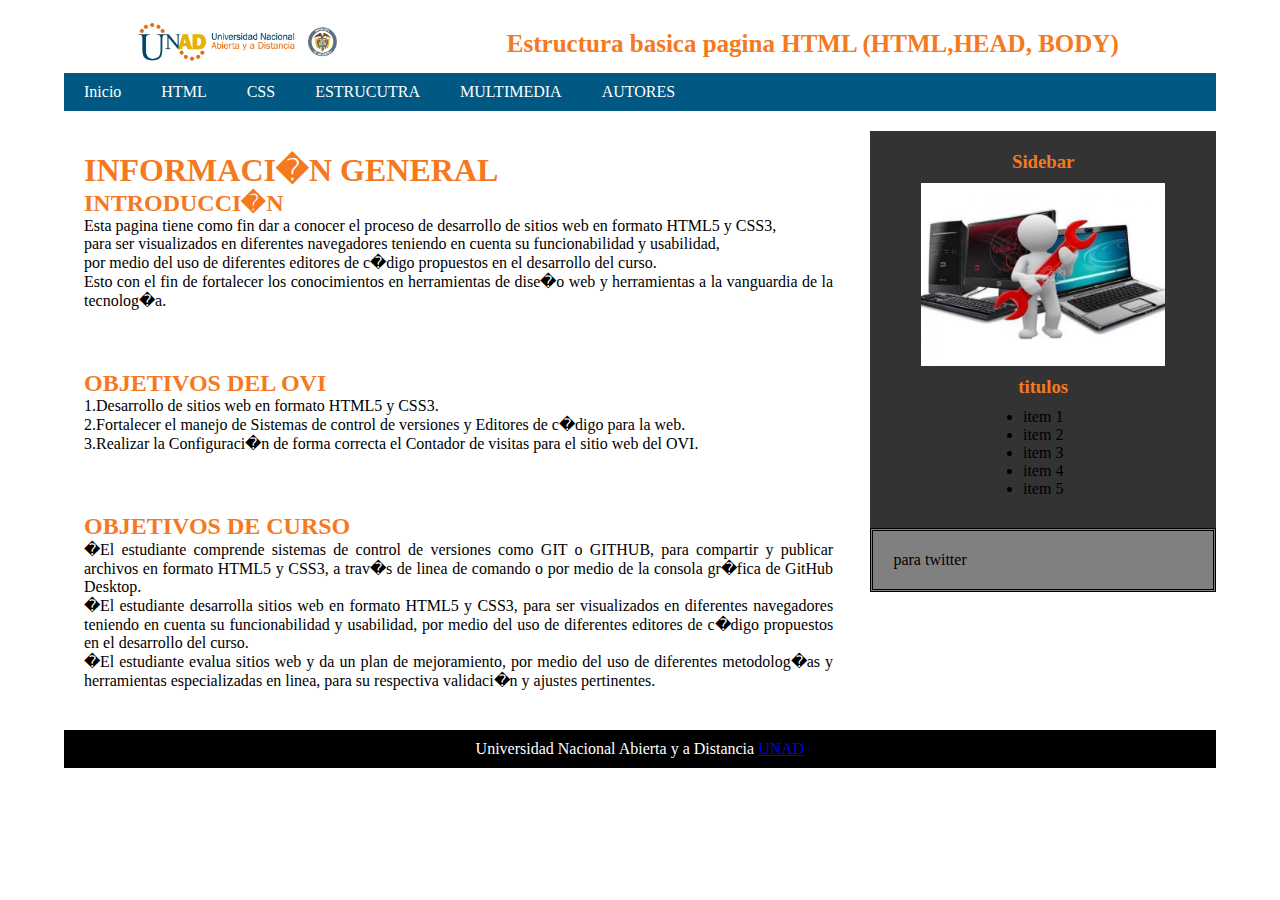
==== index.html @ e8ad1f94 "Update index.html" ====
<!DOCTYPE html>
<html lang="en">
<head>
	
	<meta charset="utf-8"/>
	<meta name="viewport" content="width=device-width, user-scalable=yes, initial-scale=1.0, maximum-scale=3.0, minimum-scale=1.0"> <!-- Adapatacion Responsive para todo tipo de pantalla !-->  
	<title>Estructura basica</title>
	<link rel="stylesheet" type="text/css" href="estilo.css">
</head>
<!-- contador -->
<div id="sfcn2kk2fy6qbzwxy6zh23cx4nw9al68xr6"></div>
<script type="text/javascript" src="https://counter6.wheredoyoucomefrom.ovh/private/counter.js?c=n2kk2fy6qbzwxy6zh23cx4nw9al68xr6&down=async" async></script>
<noscript><a href="https://www.contadorvisitasgratis.com" title="contador de visitas para blog"><img src="https://counter6.wheredoyoucomefrom.ovh/private/contadorvisitasgratis.php?c=n2kk2fy6qbzwxy6zh23cx4nw9al68xr6" border="0" title="contador de visitas para blog" alt="contador de visitas para blog"></a></noscript>
<body>
	
	<header> <!--Encabezado-->
	    <div class="head">
		    <div class="nombre n_l">
			    <img class="imglogo" src="IMG/logo_unad.png" alt="Nombre del logo"><!--logotipo de la pagina-->
		    </div>
		    <div class="nombre n_t">
		        <h1 class="title">Estructura basica pagina HTML (HTML,HEAD, BODY)</h1>
		    </div>
		</div>
		<nav><!--Crear menu-->
			<div class="container">
            <span class="icon-menu" id="btnmenu"></span>
                <ul class="menu" id="menu">
                    <li class="menu__item"><a href="index.html" class="menu__link menu__link">Inicio</a></li>
                    <li class="menu__item"><a href="html.html" class="menu__link">HTML</a></li>
                    <li class="menu__item"><a href="css.html" class="menu__link">CSS</a></li>
                    <li class="menu__item"><a href="estructura.html" class="menu__link">ESTRUCUTRA</a></li>
                    <li class="menu__item"><a href="multimedia.html" class="menu__link">MULTIMEDIA</a></li>
                    <li class="menu__item"><a href="autores.html" class="menu__link">AUTORES</a></li>

            
                </ul>
            </div>			
		</nav>
	</header>

	<section class="main"><!--Contenedor-->
		<section class="articles">
			<article>
				<h1>INFORMACI�N GENERAL </h1>
				<h2>INTRODUCCI�N</h2>
				Esta pagina tiene como fin dar a conocer el proceso de desarrollo de sitios web en formato HTML5 y CSS3,<BR>
				para ser visualizados en diferentes navegadores teniendo en cuenta su funcionabilidad y usabilidad, <BR>
				por medio del uso de diferentes editores de c�digo propuestos en el desarrollo del curso. <BR>
				Esto con el fin de fortalecer los conocimientos en herramientas de dise�o web y herramientas a la vanguardia de la tecnolog�a.<BR>
			</article>

			<article>
				<h2>OBJETIVOS DEL OVI</h2>
				1.Desarrollo de sitios web en formato HTML5 y CSS3.<BR>
				2.Fortalecer el manejo de Sistemas de control de versiones y Editores de c�digo para la web.<BR>
				3.Realizar la Configuraci�n de forma correcta el Contador de visitas para el sitio web del OVI.<BR>
			</article>
			<article>
				<h2>OBJETIVOS DE CURSO</h2>
�El estudiante comprende sistemas de control de versiones como GIT o GITHUB, para compartir y publicar archivos en formato HTML5 y CSS3, a trav�s de linea de comando o por medio de la consola gr�fica de GitHub Desktop.<br>
�El estudiante desarrolla sitios web en formato HTML5 y CSS3,  para ser visualizados en diferentes navegadores teniendo en cuenta su funcionabilidad y usabilidad, por medio del uso de diferentes editores de c�digo propuestos en el desarrollo del curso. <br>
�El estudiante evalua sitios web y da un plan de mejoramiento, por medio del uso de diferentes metodolog�as y herramientas especializadas en linea, para su respectiva validaci�n y ajustes pertinentes.<br>		
			</article>
		</section>
		<aside class="asid"><!--Contenido secundario (Barra lateral)-->
			<h3>Sidebar</h3>
			<div>
			    <img class="imgsid" src="IMG/compu.jpg" alt="nombre de la imagen">
			</div>
			<div>
                <div>
                    <h3>titulos</h3>
                </div>
                <div class="list">
                    <ul class="item">
                        <li>item 1</li>
                        <li>item 2</li>
                        <li>item 3</li>
                        <li>item 4</li>
                        <li>item 5</li>
                    </ul>
                </div>
			</div>
		</aside>
		<aside class="tw">
		    <div>
		        para twitter
		    </div>
		</aside>
	</section>
	
	<footer><!--Pie de pagina-->
		<p><li>Universidad Nacional Abierta y a Distancia <a href="https://www.unad.edu.co/"target=�_blank�>UNAD</a></li></p>
	</footer>
</body>
</html>
---- estilo.css ----
*{
	margin: 0;
	padding: 0;  /* Borra todas las mergenes por defecto del navegador y deja el diseño desde 0*/
    -webkit-box-sizing: border-box;
    -moz-box-sizing: border-box;
    box-sizing: border-box;
}

body{
    margin: 0;
}

h1, h2, h3, h4 {
    color: #f47920;
}

h3 {
    text-align: center;
}

.head {
    display: flex;
    margin-bottom: 5px;
    flex-wrap: wrap; /*para que los elementos que no entren se vayan hacia abajo*/
    justify-content: space-between; /*alinear en el eje horizontal*/
    align-items: center;
}

.nombre {
    display: block;
    width: 50%;
    text-align: center;
    margin: auto;
}

.imglogo {
    width: 10em;
}

.title {
    font-size: 25px;
    text-align: center;
}



/*MENU: ;*/

header, .main, footer{ /* centro un poco el contenido de la pagina de acuerdo al % que quiero que ocupe la pagina*/
	width: 100%;
	max-width: 1300px;
	margin: 20px  auto;
}

header nav{
	background: #005883;
    overflow: hidden; 
}

header nav ul li{
	float: left; 
}

header nav ul{
	list-style: none; 
}

header nav ul a{
	padding: 10px 20px;
	display: block; 
	color: #fff;
	text-decoration: none; 
}

header nav ul a:hover{
	background:#75acec;
}

articles, aside {
    box-sizing: border-box;
}

.menu__link--select {
    background: #f0b429;
}


/*ARTICULOS*/

.main .articles{
	width: 100%;
	margin-right: 1.5%;/*creo una margen entre el sidebar y los articulos*/
	float: left; /*alineo los articulos a la izquierda*/
    text-align: justify;
}

.main .articles article{
	padding: 20px; /*creo una margen interna en los articulos*/
	background: #fff;
	margin-bottom: 20px;/*creo un espacio entre los articulos*/
}

/*SIDEBAR (COLUMNA PARALELA A LOS ARTICLOS)*/


.asid, .tw {
    width: 100%;
    padding: 20px;
    box-sizing: border-box;	 /*le cuadro el espacio que se sale del contenedor*/
}
.asid {
	background: #333333;
	float: left; /*Para que el sidebar se ubique en paralelo con los articulos*/
}

.list {
    margin: 10px 0;
    text-align: center;   
}

.item {
    text-align: left;
    display: inline-block;
}

.tw {
	background: #808080;
	float: right;
    border-style: double;
    margin-bottom: 10px;
}

.imgsid {
    display: block;
    width: 100%;
    height: auto;
    margin: 10px auto;
}

/*PIE DE PAGINA*/

footer{
	background: #000;
	color:#fff;
	clear: both; /*limpia los float y genera como un salto de linea dejandolo en la parte inferior de la pagina*/
	padding: 10px 0px;
	text-align: center;
}

@media screen and (min-width:480px){

    header, footer{ 
	    width: 90%;
    }
    
    .imglogo {
        width: 13em;
    }
    
    .n_l {
        width: 40%;
    }
    
    .n_t{
        width: 60%;
    }
    
    .asid, .tw {
        width: 30%;
    }
    
	.main{
		width: 90%;
	}

    .imgsid {
        width: 80%;
        height: auto;
        padding: 0 auto;
    }
    
	.main .articles{
		width: 68.5%;
	}

	aside{
		width: 100%;
	}

}


@media screen and (min-width:775px) {
    
    .n_l {
        width: 30%;
    }
    
    .n_t{
        width: 70%;
    }
}
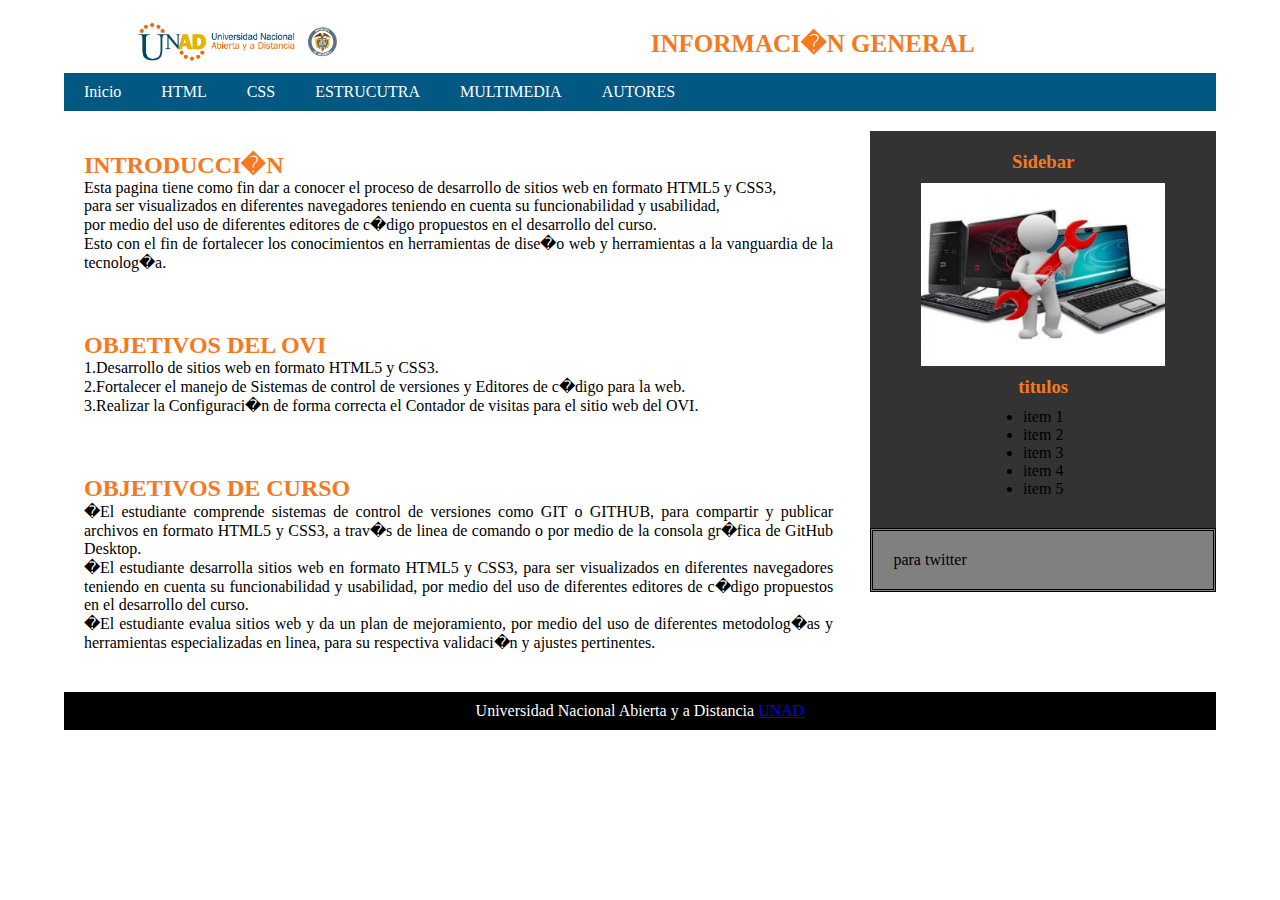
==== commit e9ac264f: "Update index.html" ====
--- a/index.html
+++ b/index.html
@@ -19,7 +19,7 @@
 			    <img class="imglogo" src="IMG/logo_unad.png" alt="Nombre del logo"><!--logotipo de la pagina-->
 		    </div>
 		    <div class="nombre n_t">
-		        <h1 class="title">Estructura basica pagina HTML (HTML,HEAD, BODY)</h1>
+		        <h1 class="title">INFORMACI�N GENERAL</h1>
 		    </div>
 		</div>
 		<nav><!--Crear menu-->
@@ -42,7 +42,6 @@
 	<section class="main"><!--Contenedor-->
 		<section class="articles">
 			<article>
-				<h1>INFORMACI�N GENERAL </h1>
 				<h2>INTRODUCCI�N</h2>
 				Esta pagina tiene como fin dar a conocer el proceso de desarrollo de sitios web en formato HTML5 y CSS3,<BR>
 				para ser visualizados en diferentes navegadores teniendo en cuenta su funcionabilidad y usabilidad, <BR>
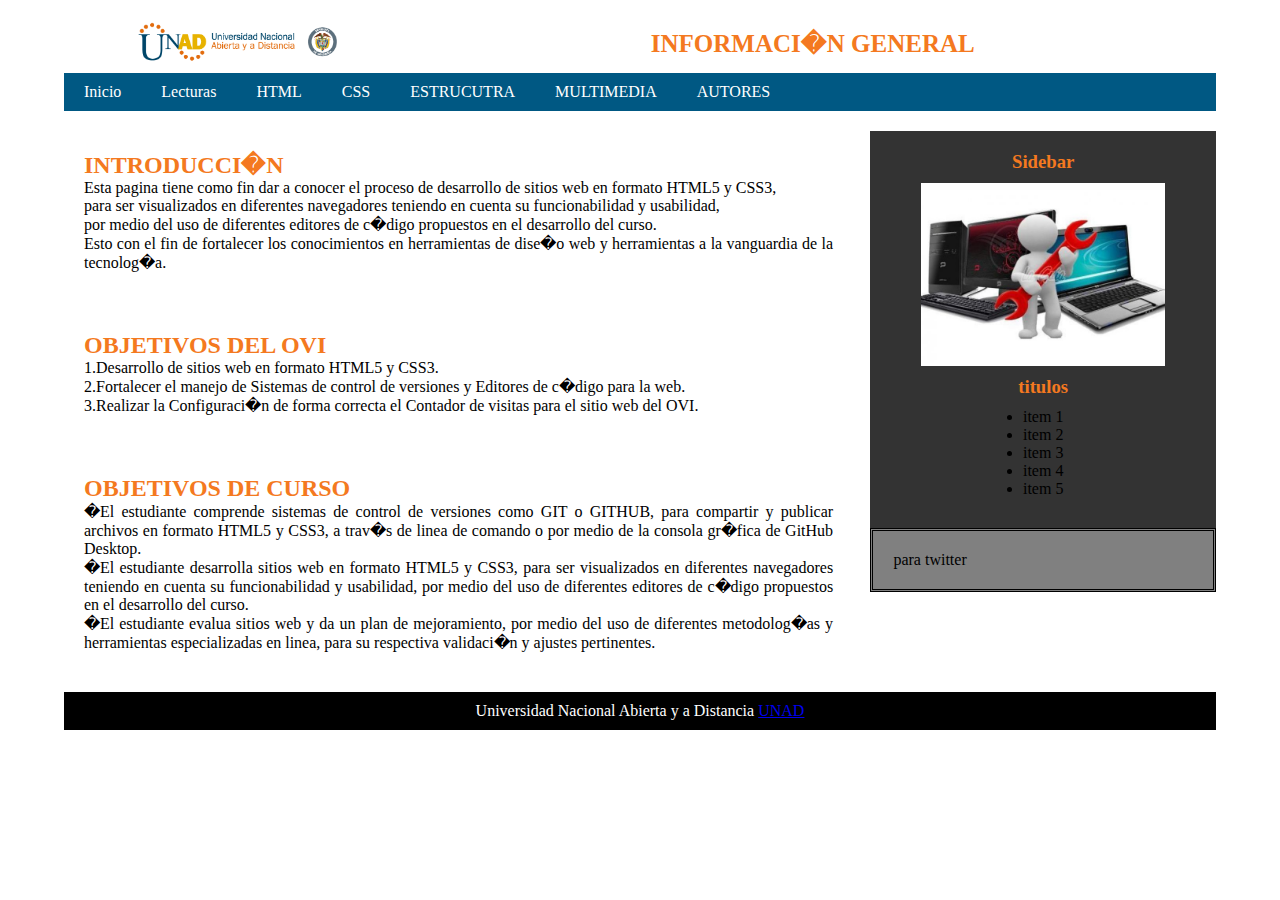
==== commit 9f6e84b0: "Update index.html" ====
--- a/index.html
+++ b/index.html
@@ -27,7 +27,8 @@
             <span class="icon-menu" id="btnmenu"></span>
                 <ul class="menu" id="menu">
                     <li class="menu__item"><a href="index.html" class="menu__link menu__link">Inicio</a></li>
-                    <li class="menu__item"><a href="html.html" class="menu__link">HTML</a></li>
+                    <li class="menu__item"><a href="lecturas.html" class="menu__link menu__link">Lecturas</a></li>
+		    <li class="menu__item"><a href="html.html" class="menu__link">HTML</a></li>
                     <li class="menu__item"><a href="css.html" class="menu__link">CSS</a></li>
                     <li class="menu__item"><a href="estructura.html" class="menu__link">ESTRUCUTRA</a></li>
                     <li class="menu__item"><a href="multimedia.html" class="menu__link">MULTIMEDIA</a></li>
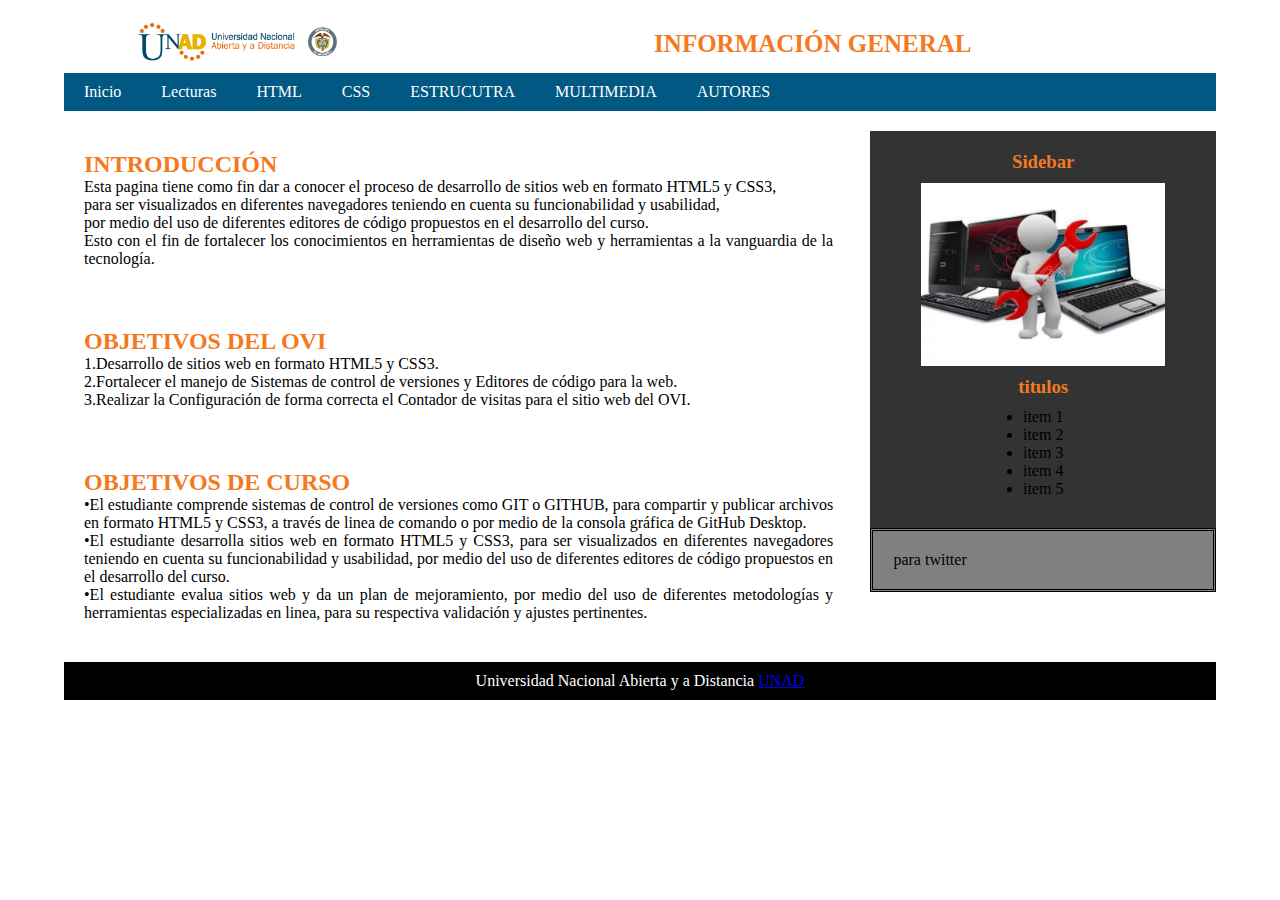
==== commit 8a9f821b: "Update index.html" ====
--- a/index.html
+++ b/index.html
@@ -2,7 +2,7 @@
 <html lang="en">
 <head>
 	
-	<meta charset="utf-8"/>
+	<meta http-equiv="Content-Type" content="text/html; charset=ISO-8859-1" />
 	<meta name="viewport" content="width=device-width, user-scalable=yes, initial-scale=1.0, maximum-scale=3.0, minimum-scale=1.0"> <!-- Adapatacion Responsive para todo tipo de pantalla !-->  
 	<title>Estructura basica</title>
 	<link rel="stylesheet" type="text/css" href="estilo.css">
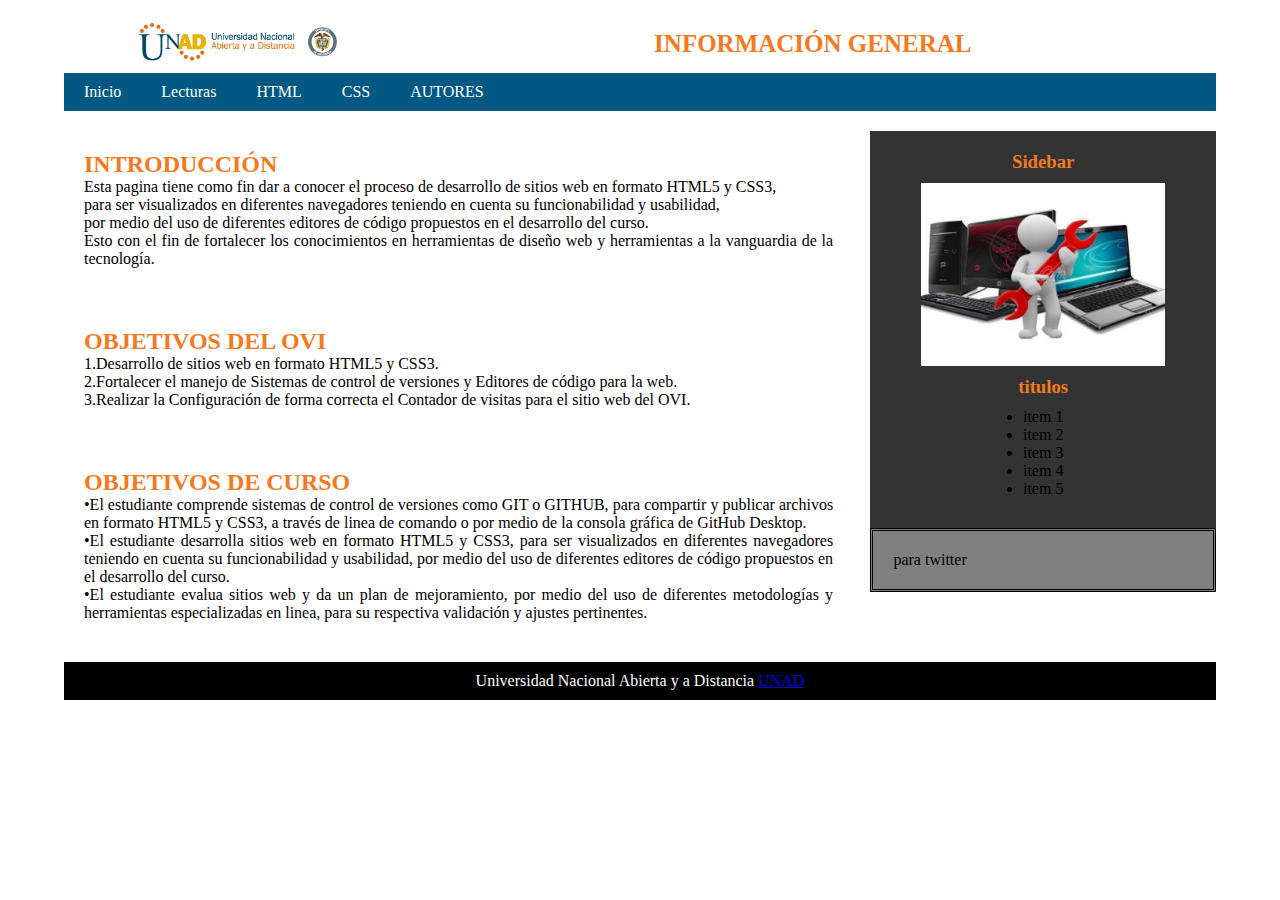
==== commit 62a47650: "Update index.html" ====
--- a/index.html
+++ b/index.html
@@ -30,8 +30,6 @@
                     <li class="menu__item"><a href="lecturas.html" class="menu__link menu__link">Lecturas</a></li>
 		    <li class="menu__item"><a href="html.html" class="menu__link">HTML</a></li>
                     <li class="menu__item"><a href="css.html" class="menu__link">CSS</a></li>
-                    <li class="menu__item"><a href="estructura.html" class="menu__link">ESTRUCUTRA</a></li>
-                    <li class="menu__item"><a href="multimedia.html" class="menu__link">MULTIMEDIA</a></li>
                     <li class="menu__item"><a href="autores.html" class="menu__link">AUTORES</a></li>
 
             
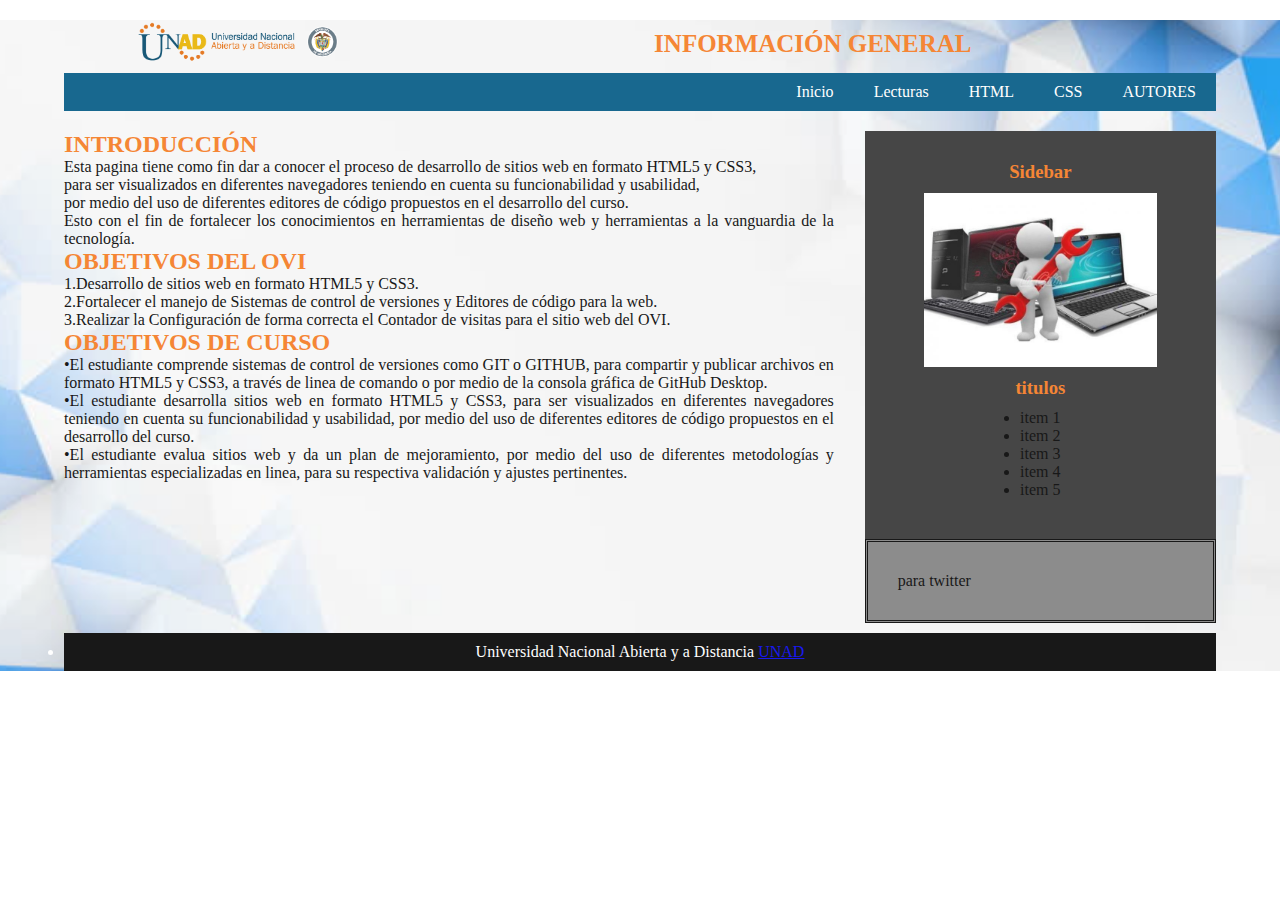
==== commit c8bb259e: "Update index.html" ====
--- a/index.html
+++ b/index.html
@@ -12,7 +12,7 @@
 <script type="text/javascript" src="https://counter6.wheredoyoucomefrom.ovh/private/counter.js?c=n2kk2fy6qbzwxy6zh23cx4nw9al68xr6&down=async" async></script>
 <noscript><a href="https://www.contadorvisitasgratis.com" title="contador de visitas para blog"><img src="https://counter6.wheredoyoucomefrom.ovh/private/contadorvisitasgratis.php?c=n2kk2fy6qbzwxy6zh23cx4nw9al68xr6" border="0" title="contador de visitas para blog" alt="contador de visitas para blog"></a></noscript>
 <body>
-	
+	<div class="fondo">
 	<header> <!--Encabezado-->
 	    <div class="head">
 		    <div class="nombre n_l">
@@ -61,7 +61,8 @@
 �El estudiante evalua sitios web y da un plan de mejoramiento, por medio del uso de diferentes metodolog�as y herramientas especializadas en linea, para su respectiva validaci�n y ajustes pertinentes.<br>		
 			</article>
 		</section>
-		<aside class="asid"><!--Contenido secundario (Barra lateral)-->
+		<aside class="conside"><!--Contenido secundario (Barra lateral)-->
+		<aside class="side">
 			<h3>Sidebar</h3>
 			<div>
 			    <img class="imgsid" src="IMG/compu.jpg" alt="nombre de la imagen">
@@ -86,10 +87,14 @@
 		        para twitter
 		    </div>
 		</aside>
+		</aside>
 	</section>
 	
 	<footer><!--Pie de pagina-->
-		<p><li>Universidad Nacional Abierta y a Distancia <a href="https://www.unad.edu.co/"target=�_blank�>UNAD</a></li></p>
+		<p>
+		<li>Universidad Nacional Abierta y a Distancia <a href="https://www.unad.edu.co/" target= "_blank">UNAD</a></li>
+		</p>
 	</footer>
+</div>
 </body>
 </html>--- a/estilo.css
+++ b/estilo.css
@@ -1,4 +1,4 @@
-*{
+﻿*{
 	margin: 0;
 	padding: 0;  /* Borra todas las mergenes por defecto del navegador y deja el diseño desde 0*/
     -webkit-box-sizing: border-box;
@@ -14,7 +14,7 @@
     color: #f47920;
 }
 
-h3 {
+h3, h4 {
     text-align: center;
 }
 
@@ -76,7 +76,7 @@
 	background:#75acec;
 }
 
-articles, aside {
+article, aside {
     box-sizing: border-box;
 }
 
@@ -87,30 +87,70 @@
 
 /*ARTICULOS*/
 
-.main .articles{
+.titulo {
+    padding: 10px;
+}
+
+.main {
 	width: 100%;
-	margin-right: 1.5%;/*creo una margen entre el sidebar y los articulos*/
+    text-align: justify;
+}
+
+.articles, article{
+	margin-right: 1%;/*creo una margen entre el sidebar y los articulos*/
 	float: left; /*alineo los articulos a la izquierda*/
+}
+
+.lectura {
+    width: 100%;
     text-align: justify;
 }
 
-.main .articles article{
-	padding: 20px; /*creo una margen interna en los articulos*/
-	background: #fff;
-	margin-bottom: 20px;/*creo un espacio entre los articulos*/
-}
+.texto {
+    margin: 10px;
+    padding: 10px;
+}
+
+.imgtxt {
+    float: right;
+    width: 40%;
+    padding-left: 10px;
+}
+
+
 
 /*SIDEBAR (COLUMNA PARALELA A LOS ARTICLOS)*/
 
-
-.asid, .tw {
-    width: 100%;
-    padding: 20px;
+.container {
+    display: flex;
+    flex-wrap: wrap; /*para que los elementos que no entren se vayan hacia abajo*/
+    justify-content: space-between; /*alinear en el eje horizontal*/
+    align-items: center;
+}
+
+.conside {
+    width: 100%;
+    float: right;
+    
+}
+
+.asid {
+    display:inline-block;
+}
+
+.asid, .side, .tw {
+    width: 100%;
+    padding: 30px;
     box-sizing: border-box;	 /*le cuadro el espacio que se sale del contenedor*/
 }
+
+.side {
+    background: #333333;
+}
+
 .asid {
 	background: #333333;
-	float: left; /*Para que el sidebar se ubique en paralelo con los articulos*/
+	/*float: left; /*Para que el sidebar se ubique en paralelo con los articulos*/
 }
 
 .list {
@@ -125,7 +165,6 @@
 
 .tw {
 	background: #808080;
-	float: right;
     border-style: double;
     margin-bottom: 10px;
 }
@@ -165,9 +204,17 @@
         width: 60%;
     }
     
-    .asid, .tw {
-        width: 30%;
-    }
+    .asid {
+        width: 33%;
+    }
+    
+    .conside {
+        width: 30.5%;
+    }
+    
+   /**.tw, .side {
+        width: 30.5%;
+    }*/
     
 	.main{
 		width: 90%;
@@ -179,12 +226,8 @@
         padding: 0 auto;
     }
     
-	.main .articles{
-		width: 68.5%;
-	}
-
-	aside{
-		width: 100%;
+	.articles{
+		width: 67.5%;
 	}
 
 }
@@ -201,8 +244,16 @@
     }
 }
 
-
-
-
-
-
+.fondo {        /*fondo toma toda la pantalla*/
+	background-image: url(IMG/fondo.jpg);
+	background-size: cover;
+	background-attachment: fixed;
+	background-position: center center;
+	opacity: 0.9;
+
+}
+
+
+
+
+
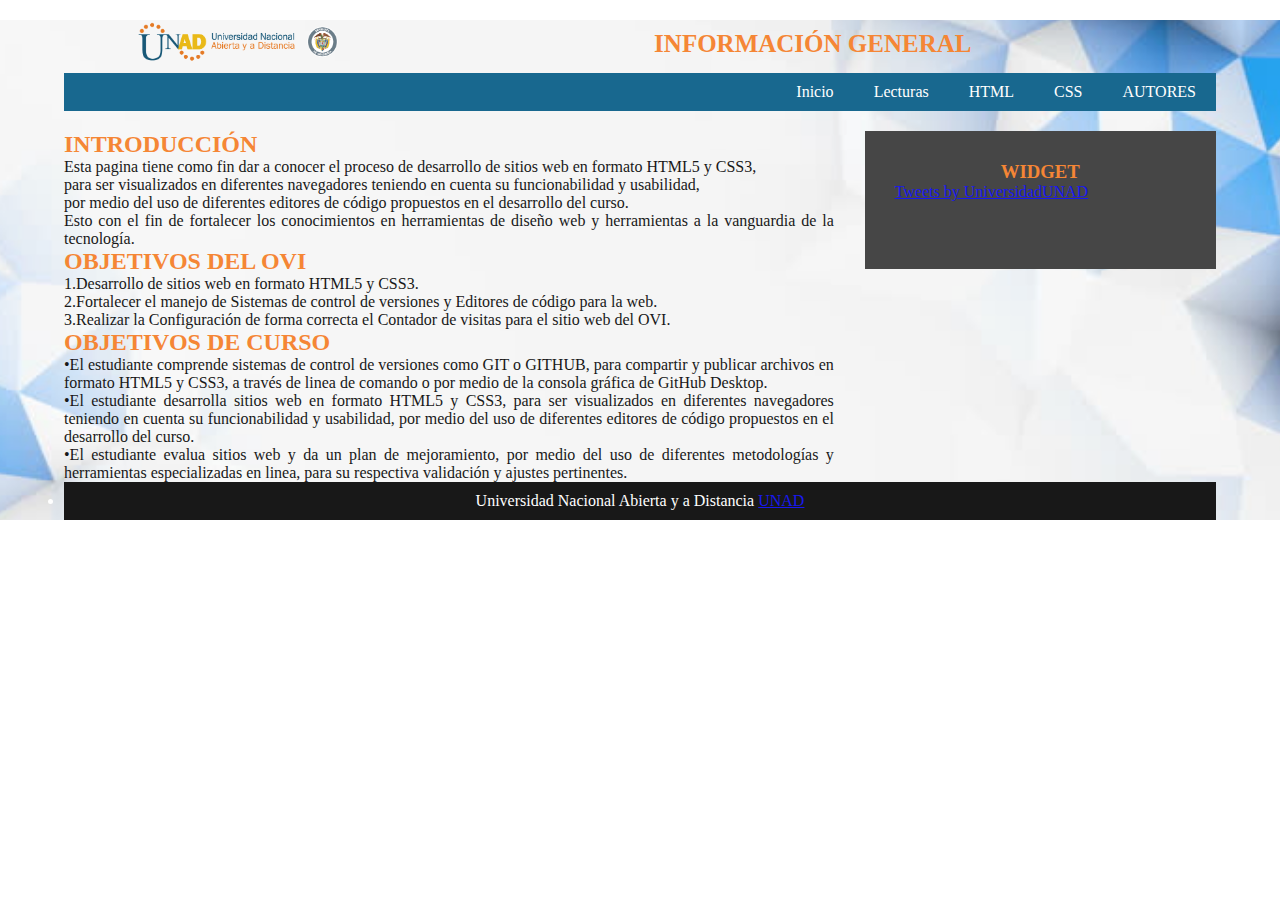
==== commit d0aaf6bc: "Update index.html" ====
--- a/index.html
+++ b/index.html
@@ -63,30 +63,20 @@
 		</section>
 		<aside class="conside"><!--Contenido secundario (Barra lateral)-->
 		<aside class="side">
-			<h3>Sidebar</h3>
+			<h3>WIDGET</h3>
 			<div>
-			    <img class="imgsid" src="IMG/compu.jpg" alt="nombre de la imagen">
+			   <a class="twitter-timeline" href="https://twitter.com/UniversidadUNAD?ref_src=twsrc%5Etfw">Tweets by UniversidadUNAD</a> <script async src="https://platform.twitter.com/widgets.js" charset="utf-8"></script>
 			</div>
 			<div>
-                <div>
-                    <h3>titulos</h3>
-                </div>
+
                 <div class="list">
                     <ul class="item">
-                        <li>item 1</li>
-                        <li>item 2</li>
-                        <li>item 3</li>
-                        <li>item 4</li>
-                        <li>item 5</li>
+
                     </ul>
                 </div>
 			</div>
 		</aside>
-		<aside class="tw">
-		    <div>
-		        para twitter
-		    </div>
-		</aside>
+
 		</aside>
 	</section>
 	
